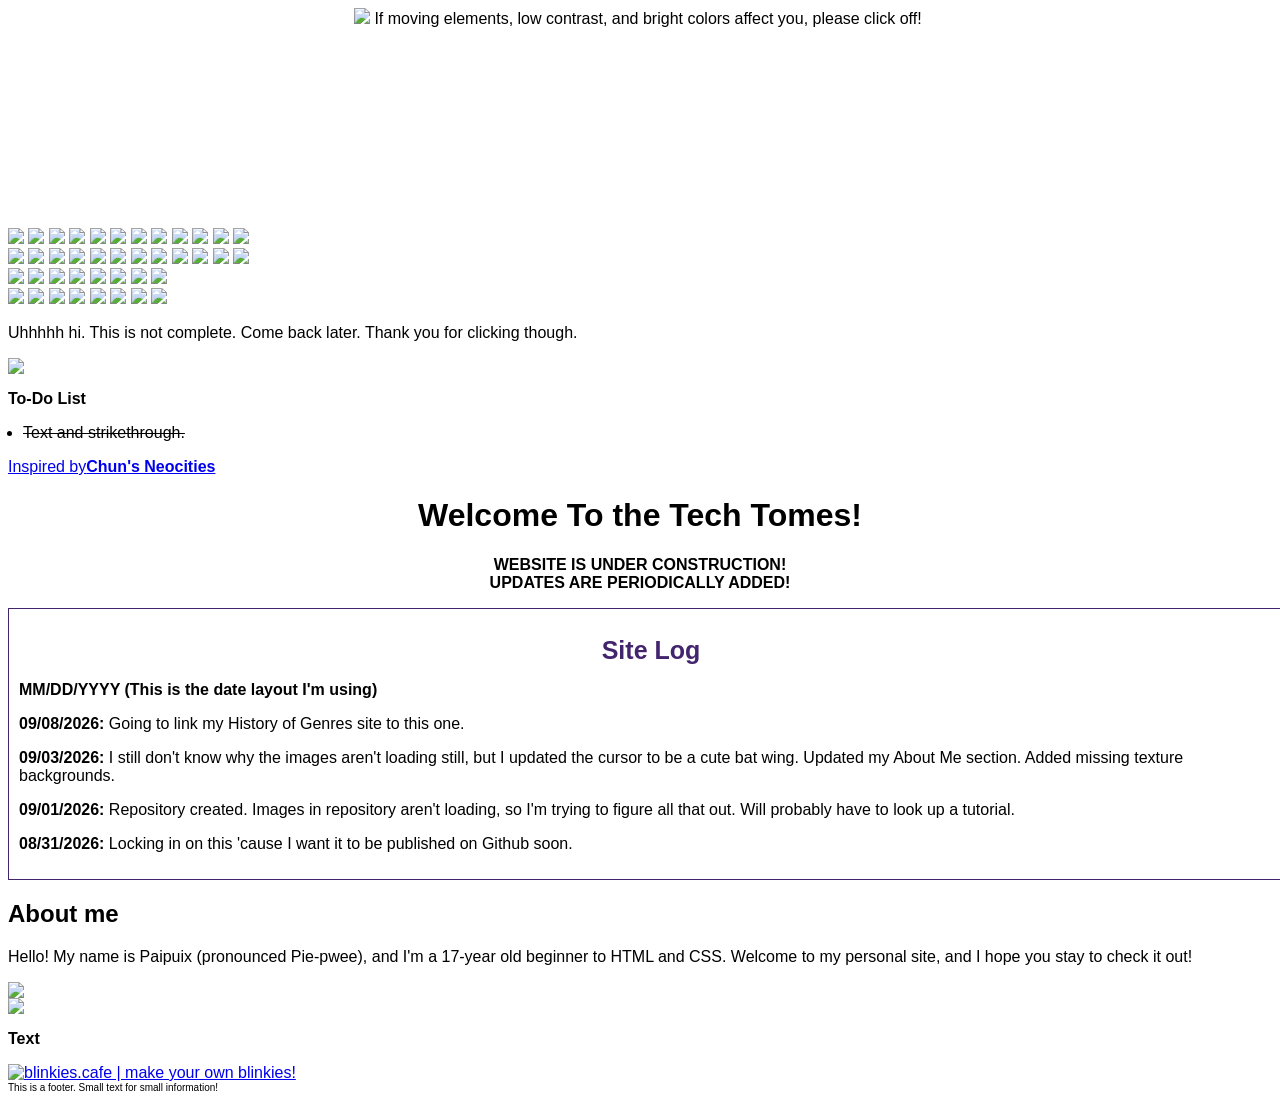
==== Index.html @ 323ea401 "Add files via upload" ====
<!DOCTYPE html>
<html>
<head>
    <meta charset="UTF-8">
    <meta name="viewport" content="width=device-width, initial-scale=1">
    <link rel="stylesheet" href="stylesheet.css">
    <link rel="icon" type="image/gif" href="./assets/pixels/purpleblackbow.avif">
    <title>Tech Tomes</title>
</head>
<body>
<!-- <img src="./assets/stickers/paswg.webp" style="position: fixed; left: 89%; bottom: 0%; z-index: 100; scale: 1;"> -->
<!-- <img src="./assets/stickers/madokahomura.webp" style="position: fixed; left: -13%; bottom: -28%; z-index: 100; scale: .4; transform: scaleX(-1);"> -->
    <div id="container">
        <div id="bigBorder">
            <footer id="topBar" style="text-align: center;"><img src="./assets/pixels/"> If moving elements, low contrast, and bright colors affect you, please click off! <img src=""></footer>
            <div id="headerArea">
                <div id="header" style="height: 200px;"></div>

<!-- DO NOT TOUCH ANYTHING WITHIN THIS BLOCK UNLESS YOU ARE REMOVING OR CHANGING THE IMAGES.
     I SWEAR IF YOU TOUCH ANYTHING ELSE, IT WILL CRUMBLE INTO DUST! -->
     <div class="stampmarquee">
        <div class="stamps">
            <img src="./assets/stamps/bakavocaloids.webp">
            <img src="./assets/stamps/fangs.png">
            <img src="./assets/stamps/ilovekuromi.png">
            <img src="./assets/stamps/kuromibaker.png">
            <img src="./assets/stamps/kuromichecker.png">
            <img src="./assets/stamps/kuromidessert.png">
            <img src="./assets/stamps/mikuface.png">
            <img src="./assets/stamps/mymelodydessert.png">
            <img src="./assets/stamps/pastelrainbow.png">
            <img src="./assets/stamps/sparklestar.png">
            <img src="./assets/stamps/sweets.png">
            <img src="./assets/stamps/sweets2.png">
        </div>
        <div class="stamps">
            <img src="./assets/stamps/bakavocaloids.webp">
            <img src="./assets/stamps/fangs.png">
            <img src="./assets/stamps/ilovekuromi.png">
            <img src="./assets/stamps/kuromibaker.png">
            <img src="./assets/stamps/kuromichecker.png">
            <img src="./assets/stamps/kuromidessert.png">
            <img src="./assets/stamps/mikuface.png">
            <img src="./assets/stamps/mymelodydessert.png">
            <img src="./assets/stamps/pastelrainbow.png">
            <img src="./assets/stamps/sparklestar.png">
            <img src="./assets/stamps/sweets.png">
            <img src="./assets/stamps/sweets2.png">
        </div>
    </div>
    <div class="blinkiemarquee">
        <div class="blinkies">
            <img src="./assets/blinkies/iamthecatsmeow.avif">
                    <img src="./assets/blinkies/ilovecats.avif">
                    <img src="./assets/blinkies/ilovemycomputer.avif">
                    <img src="./assets/blinkies/iloveunicorns.avif">
                    <img src="./assets/blinkies/iwantf.avif">
                    <img src="./assets/blinkies/nightperson.avif">
                    <img src="./assets/blinkies/pastelluvr.avif">
                    <img src="./assets/blinkies/saL.avif">
        </div>
        <div class="blinkies">
            <img src="./assets/blinkies/iamthecatsmeow.avif">
            <img src="./assets/blinkies/ilovecats.avif">
            <img src="./assets/blinkies/ilovemycomputer.avif">
            <img src="./assets/blinkies/iloveunicorns.avif">
            <img src="./assets/blinkies/iwantf.avif">
            <img src="./assets/blinkies/nightperson.avif">
            <img src="./assets/blinkies/pastelluvr.avif">
            <img src="./assets/blinkies/saL.avif">
        </div>
    </div>

        <div id="flex">
            <aside id="leftSidebar" style="margin-right: 0px;">
                <div class="box" style="align-self: center;">
                    <p>Uhhhhh hi. This is not complete. Come back later. Thank you for clicking though.</p>
                </div>
            <img src="./assets/dividers/pinkscrollbar.avif" style="display: block; margin: auto; align-content: center;">
            <div class="box">
                <p><strong>To-Do List</strong></p>
                    <ul style="padding-left: 15px;">
                        <li><s>Text and strikethrough.</s></li>
                    </ul>
            </div>
            <a href="https://chu-chuns.neocities.org/" target="_blank">Inspired by<strong>Chun's Neocities</strong></a>
        </aside>
    <main>
        <h1>Welcome To the Tech Tomes!</h1>
        <p style="text-align: center;"><strong>WEBSITE IS UNDER CONSTRUCTION!<br>UPDATES ARE PERIODICALLY ADDED!</strong></p>

        <!-- Small "Site log" section. -->
        <div id="sitelog" style="height: 250px; width: 100%; border: 1px solid #43256E; padding: 10px; overflow-y: auto;">
            <h1 style="font-size: 25px; text-align: center; color: #43256E">Site Log</h1>
            <p id="logtemplate"><strong>MM/DD/YYYY (This is the date layout I'm using)</strong></p>
            <p class="log"><strong>09/08/2026:</strong> Going to link my History of Genres site to this one.</p>
            <p class="log"><strong>09/03/2026:</strong> I still don't know why the images aren't loading still, but I updated the cursor to be a cute bat wing. Updated my About Me section. Added missing texture backgrounds.</p>
            <p class="log"><strong>09/01/2026:</strong> Repository created. Images in repository aren't loading, so I'm trying to figure all that out. Will probably have to look up a tutorial.</p>
            <p class="log"><strong>08/31/2026:</strong> Locking in on this 'cause I want it to be published on Github soon.</p>
        </div>
        <!-- "Site log" section over. -->
    </main>
<aside id="rightSidebar" style="margin-left: 0px;">
    <h2>About me</h2>
    <!-- <audio controls>
        <source src="audiofile.mp3" type="audio/mpeg">
        <source src="audiofile.ogg" type="audio/ogg">
        Your browser does not support the audio element.
    </audio> -->
    <div class="box">
        <p>Hello! My name is Paipuix (pronounced Pie-pwee), and I'm a 17-year old beginner to HTML and CSS. Welcome to my personal site, and I hope you stay to check it out!</p>
        <img src="./assets/stickers/paswg.webp" style="display: block; margin: auto; align-content: center;">
    </div>
    <!-- Resource: https://www.w3schools.com/csS/css3_image_center.asp -->
    <img src="./assets/dividers/blackcross.avif" style="display: block; margin: auto; align-content: center;">
    <div class="box">
        <p><strong>Text</strong></p>
    </div>
    <a id="BCB" href="https://blinkies.cafe" target="_blank"><img src="https://blinkies.cafe/b/display/blinkiesCafe-badge.gif" alt="blinkies.cafe | make your own blinkies!"></a>
</div>
    <footer style="font-size: 10px;">This is a footer. Small text for small information!</footer>
</aside>
</body>
</html>
---- stylesheet.css ----
html {
    font-family:'Franklin Gothic Medium', 'Arial Narrow', Arial, sans-serif;
}

body {
    background-color: white;
}

h1 {
    text-align: center;
}

p {
    color: black;
}

.genreList ul {
    align-content: center;
    list-style: none;
}

.genreList li {
    display: inline;
}

.genre, #langIcon {
    border-color: black;
    border-radius: 0px;
}

.genre {
    background-image: url('images/eighthnote.webp');
}

.genre:hover {
    transform: scale(110%);
    cursor: pointer;
}

.langIcon {
    cursor: pointer;
}
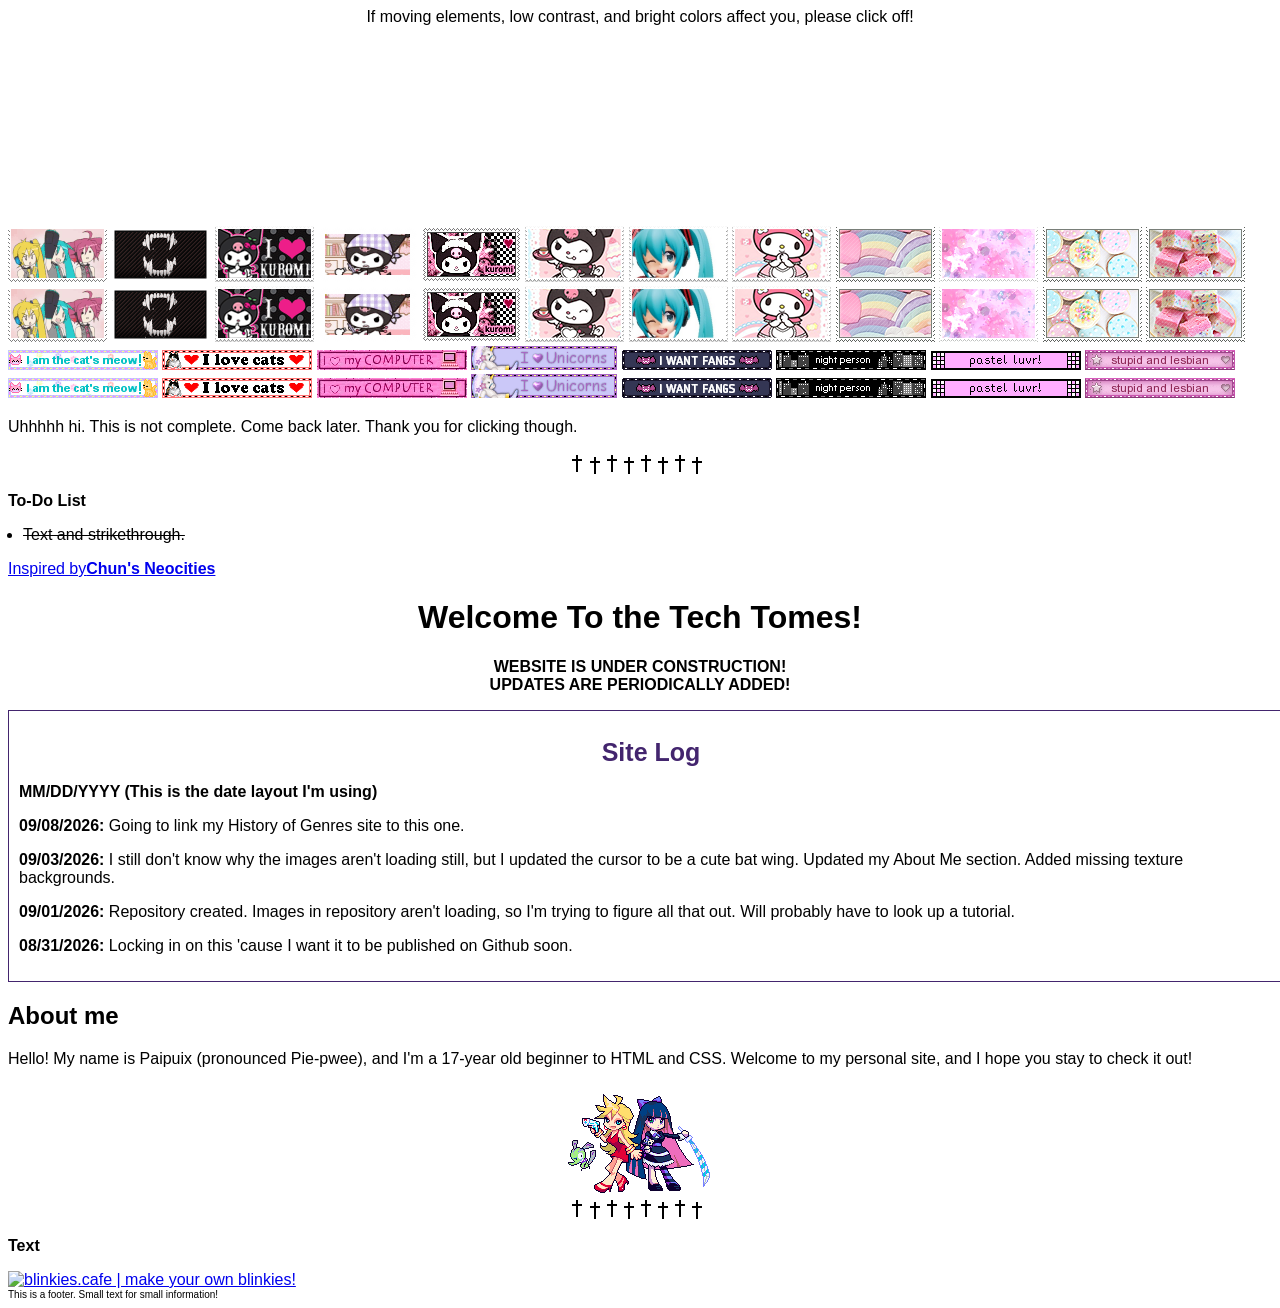
==== commit 1a10150d: "Update Index.html" ====
--- a/Index.html
+++ b/Index.html
@@ -4,79 +4,79 @@
     <meta charset="UTF-8">
     <meta name="viewport" content="width=device-width, initial-scale=1">
     <link rel="stylesheet" href="stylesheet.css">
-    <link rel="icon" type="image/gif" href="./assets/pixels/purpleblackbow.avif">
+    <link rel="icon" type="image/gif" href="assets/pixels/purpleblackbow.avif">
     <title>Tech Tomes</title>
 </head>
 <body>
-<!-- <img src="./assets/stickers/paswg.webp" style="position: fixed; left: 89%; bottom: 0%; z-index: 100; scale: 1;"> -->
-<!-- <img src="./assets/stickers/madokahomura.webp" style="position: fixed; left: -13%; bottom: -28%; z-index: 100; scale: .4; transform: scaleX(-1);"> -->
+    <!-- <img src="assets/stickers/paswg.webp" style="position: fixed; left: 89%; bottom: 0%; z-index: 100; scale: 1;">
+<img src="assets/stickers/madokahomura.webp" style="position: fixed; left: -13%; bottom: -28%; z-index: 100; scale: .4; transform: scaleX(-1);"> -->
     <div id="container">
         <div id="bigBorder">
-            <footer id="topBar" style="text-align: center;"><img src="./assets/pixels/"> If moving elements, low contrast, and bright colors affect you, please click off! <img src=""></footer>
+            <footer id="topBar" style="text-align: center;">If moving elements, low contrast, and bright colors affect you, please click off!</footer>
             <div id="headerArea">
                 <div id="header" style="height: 200px;"></div>
 
 <!-- DO NOT TOUCH ANYTHING WITHIN THIS BLOCK UNLESS YOU ARE REMOVING OR CHANGING THE IMAGES.
      I SWEAR IF YOU TOUCH ANYTHING ELSE, IT WILL CRUMBLE INTO DUST! -->
      <div class="stampmarquee">
-        <div class="stamps">
-            <img src="./assets/stamps/bakavocaloids.webp">
-            <img src="./assets/stamps/fangs.png">
-            <img src="./assets/stamps/ilovekuromi.png">
-            <img src="./assets/stamps/kuromibaker.png">
-            <img src="./assets/stamps/kuromichecker.png">
-            <img src="./assets/stamps/kuromidessert.png">
-            <img src="./assets/stamps/mikuface.png">
-            <img src="./assets/stamps/mymelodydessert.png">
-            <img src="./assets/stamps/pastelrainbow.png">
-            <img src="./assets/stamps/sparklestar.png">
-            <img src="./assets/stamps/sweets.png">
-            <img src="./assets/stamps/sweets2.png">
+                <div class="stamps">
+                    <img src="assets/stamps/bakavocaloids.webp">
+                    <img src="assets/stamps/fangs.webp">
+                    <img src="assets/stamps/ilovekuromi.webp">
+                    <img src="assets/stamps/kuromibaker.webp">
+                    <img src="assets/stamps/kuromichecker.webp">
+                    <img src="assets/stamps/kuromidessert.webp">
+                    <img src="assets/stamps/mikuface.webp">
+                    <img src="assets/stamps/mymelodydessert.webp">
+                    <img src="assets/stamps/pastelrainbow.webp">
+                    <img src="assets/stamps/sparklestar.webp">
+                    <img src="assets/stamps/sweets.webp">
+                    <img src="assets/stamps/sweets2.webp">
+                </div>
+                <div class="stamps">
+                    <img src="assets/stamps/bakavocaloids.webp">
+                    <img src="assets/stamps/fangs.webp">
+                    <img src="assets/stamps/ilovekuromi.webp">
+                    <img src="assets/stamps/kuromibaker.webp">
+                    <img src="assets/stamps/kuromichecker.webp">
+                    <img src="assets/stamps/kuromidessert.webp">
+                    <img src="assets/stamps/mikuface.webp">
+                    <img src="assets/stamps/mymelodydessert.webp">
+                    <img src="assets/stamps/pastelrainbow.webp">
+                    <img src="assets/stamps/sparklestar.webp">
+                    <img src="assets/stamps/sweets.webp">
+                    <img src="assets/stamps/sweets2.webp">
+                </div>
+            </div>
+            <div class="blinkiemarquee">
+                <div class="blinkies">
+                    <img src="assets/blinkies/iamthecatsmeow.avif">
+                    <img src="assets/blinkies/ilovecats.avif">
+                    <img src="assets/blinkies/ilovemycomputer.avif">
+                    <img src="assets/blinkies/iloveunicorns.avif">
+                    <img src="assets/blinkies/iwantf.avif">
+                    <img src="assets/blinkies/nightperson.avif">
+                    <img src="assets/blinkies/pastelluvr.avif">
+                    <img src="assets/blinkies/saL.avif">
+                </div>
+                <div class="blinkies">
+                    <img src="assets/blinkies/iamthecatsmeow.avif">
+                    <img src="assets/blinkies/ilovecats.avif">
+                    <img src="assets/blinkies/ilovemycomputer.avif">
+                    <img src="assets/blinkies/iloveunicorns.avif">
+                    <img src="assets/blinkies/iwantf.avif">
+                    <img src="assets/blinkies/nightperson.avif">
+                    <img src="assets/blinkies/pastelluvr.avif">
+                    <img src="assets/blinkies/saL.avif">
+                </div>
         </div>
-        <div class="stamps">
-            <img src="./assets/stamps/bakavocaloids.webp">
-            <img src="./assets/stamps/fangs.png">
-            <img src="./assets/stamps/ilovekuromi.png">
-            <img src="./assets/stamps/kuromibaker.png">
-            <img src="./assets/stamps/kuromichecker.png">
-            <img src="./assets/stamps/kuromidessert.png">
-            <img src="./assets/stamps/mikuface.png">
-            <img src="./assets/stamps/mymelodydessert.png">
-            <img src="./assets/stamps/pastelrainbow.png">
-            <img src="./assets/stamps/sparklestar.png">
-            <img src="./assets/stamps/sweets.png">
-            <img src="./assets/stamps/sweets2.png">
-        </div>
-    </div>
-    <div class="blinkiemarquee">
-        <div class="blinkies">
-            <img src="./assets/blinkies/iamthecatsmeow.avif">
-                    <img src="./assets/blinkies/ilovecats.avif">
-                    <img src="./assets/blinkies/ilovemycomputer.avif">
-                    <img src="./assets/blinkies/iloveunicorns.avif">
-                    <img src="./assets/blinkies/iwantf.avif">
-                    <img src="./assets/blinkies/nightperson.avif">
-                    <img src="./assets/blinkies/pastelluvr.avif">
-                    <img src="./assets/blinkies/saL.avif">
-        </div>
-        <div class="blinkies">
-            <img src="./assets/blinkies/iamthecatsmeow.avif">
-            <img src="./assets/blinkies/ilovecats.avif">
-            <img src="./assets/blinkies/ilovemycomputer.avif">
-            <img src="./assets/blinkies/iloveunicorns.avif">
-            <img src="./assets/blinkies/iwantf.avif">
-            <img src="./assets/blinkies/nightperson.avif">
-            <img src="./assets/blinkies/pastelluvr.avif">
-            <img src="./assets/blinkies/saL.avif">
-        </div>
-    </div>
 
         <div id="flex">
             <aside id="leftSidebar" style="margin-right: 0px;">
                 <div class="box" style="align-self: center;">
                     <p>Uhhhhh hi. This is not complete. Come back later. Thank you for clicking though.</p>
                 </div>
-            <img src="./assets/dividers/pinkscrollbar.avif" style="display: block; margin: auto; align-content: center;">
+            <img src="assets/dividers/blackcross.avif" style="display: block; margin: auto; align-content: center;">
             <div class="box">
                 <p><strong>To-Do List</strong></p>
                     <ul style="padding-left: 15px;">
@@ -109,10 +109,10 @@
     </audio> -->
     <div class="box">
         <p>Hello! My name is Paipuix (pronounced Pie-pwee), and I'm a 17-year old beginner to HTML and CSS. Welcome to my personal site, and I hope you stay to check it out!</p>
-        <img src="./assets/stickers/paswg.webp" style="display: block; margin: auto; align-content: center;">
+        <img src="assets/stickers/paswg.webp" style="display: block; margin: auto; align-content: center;">
     </div>
     <!-- Resource: https://www.w3schools.com/csS/css3_image_center.asp -->
-    <img src="./assets/dividers/blackcross.avif" style="display: block; margin: auto; align-content: center;">
+    <img src="assets/dividers/blackcross.avif" style="display: block; margin: auto; align-content: center;">
     <div class="box">
         <p><strong>Text</strong></p>
     </div>
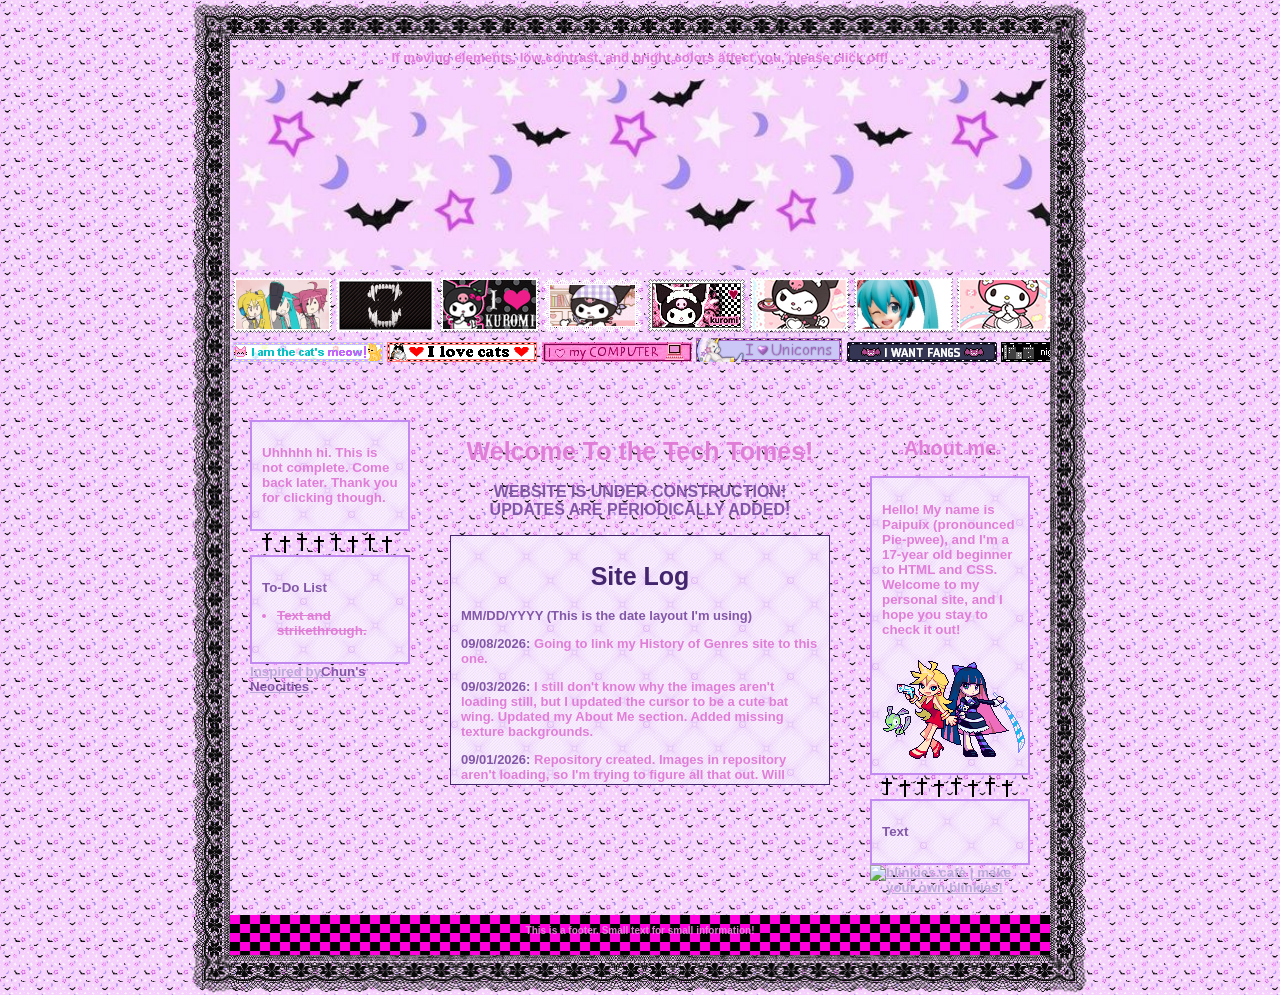
==== commit 8c1a1687: "Update Index.html" ====
--- a/Index.html
+++ b/Index.html
@@ -32,6 +32,8 @@
                     <img src="assets/stamps/sparklestar.webp">
                     <img src="assets/stamps/sweets.webp">
                     <img src="assets/stamps/sweets2.webp">
+                    <img src="assets/stamps/blackpinkwhiteskull.webp">
+                    <img src="assets/stamps/bwbats.webp">
                 </div>
                 <div class="stamps">
                     <img src="assets/stamps/bakavocaloids.webp">
@@ -46,6 +48,8 @@
                     <img src="assets/stamps/sparklestar.webp">
                     <img src="assets/stamps/sweets.webp">
                     <img src="assets/stamps/sweets2.webp">
+                    <img src="assets/stamps/blackpinkwhiteskull.webp">
+                    <img src="assets/stamps/bwbats.webp">
                 </div>
             </div>
             <div class="blinkiemarquee">
--- a/stylesheet.css
+++ b/stylesheet.css
@@ -1,42 +1,336 @@
-html {
-    font-family:'Franklin Gothic Medium', 'Arial Narrow', Arial, sans-serif;
+/* Fonts */
+    
+:root {
+    --header-image: url("assets/wallpaper/pink1.png");
+    --body-bg-image: url("assets/wallpaper/pink1.tilever.png");
+/* Colors */
+    --content: #43256E;
+    --list-style-image: url("assets/pixels/batwingL.gif");
+}
+
+/* Custom scrollbar: https://www.w3schools.com/howto/howto_css_custom_scrollbar.asp. */
+/* Width */
+::-webkit-scrollbar {
+    width: 14px;
+}
+
+/* Track */
+::-webkit-scrollbar-track {
+    box-shadow: inset 0 0 5px #c289f0; 
+    border-radius: 10px;
+}
+
+/* Handle */
+::-webkit-scrollbar-thumb {
+    background: #5e4e8c;
+    border: 1.5px solid #43256E;
+    border-radius: 3px;
+    box-shadow: inset 0 -1px 1px #fff, inset 0 1px 1px #fff;
+}
+
+/* Handle on hover */
+::-webkit-scrollbar-thumb:hover {
+    background: #43256E;
+    border: 1.5px solid #5e4e8c;
+    border-radius: 3px;
+    box-shadow: inset 0 -1px 1px #fff, inset 0 1px 1px #fff;
+}
+
+/*Highlight color in the general page. */
+::selection {
+  background-color: #151C1A;
+  color: #d9b9f6;
+}
+
+/* Custom Cursor when hovering (:hover) overing a link (a). */
+a:hover {
+    cursor: url("assets/cursors/batwingR.cur") 0 16, auto;
+}
+
+a {
+    color: #bbabd8;
+}
+
+/* Highlight color when hovering (:hover) overing a link (a). */
+a::selection {
+    color: #c289f0;
+}
+
+a:hover {
+    color: #43256E;
+}
+
+a:visited {
+    color: #bbabd8;
 }
 
 body {
-    background-color: white;
+    font-family: 'Nunito', sans-serif;
+    margin: 0;
+    /* background-color: #c289f0; */
+/* You can delete the line below if you'd prefer to not use an image */
+    background-size: 65px;
+    color: #fceaff;
+    background-image: var(--body-bg-image);
+    background-repeat: repeat;
+    /* Custom Cursor in the general page. */
+    cursor: url("assets/cursors/batwingR.cur") 0 16, auto;
+}
+
+* {
+    box-sizing: border-box;
+}
+
+/* CSS for extras */
+#topBar {
+    background-image: url("assets/wallpapers/purplepaddingbg.jpg");
+    width: 100%;
+    height: 30px;
+    padding: 10px;
+    font-size: smaller;
+}
+
+/* The "container" is what wraps your entire website. */
+/* If you want something (like the header) to be Wider than
+   the other elements, you will need to move that div outside
+   of the container. */
+#container {
+    max-width: 900px;
+/* This is the width of your layout! */
+/* If you change the above value, scroll to the bottom
+   and change the media query according to the comment! */
+    margin: 0 auto;
+/* This centers the entire page. */
+    color: #e07ed7;
+    font-weight: bold;
+}
+
+/* The area below is for all links on your page
+   EXCEPT for the navigation. */
+
+#bigBorder {
+    border: 40px solid rgba(255, 255, 255, 0);
+    border-image: url("assets/borders/blacklace.png") 85 round;
+}
+
+#header {
+    width: 100%;
+    background-color: #5e4e8c;
+/* Header color here! */
+    height: 150px;
+/* This is only for a background image! */
+/* If you want to put assets IN the header, 
+   you can add them directly to the <div id="header"></div> element! */
+    background-image: var(--header-image);
+    background-size: 100%;
+}
+
+/* Resource: https://bennadel.github.io/JavaScript-Demos/demos/marquee-animations/. */
+/* Stamp Marquee */
+
+.stampmarquee {
+    background-image: url("assets/wallpapers/purplepaddingbg.jpg");
+    display: flex ;
+    overflow: hidden ;
+    white-space: nowrap ;
+    width: 100%;
+    height: 65px;
+}
+
+.stampmarquee:hover{
+    animation-play-state: paused;
+}
+
+.stamps {
+    animation-duration: 15s;
+    animation-iteration-count: infinite;
+    animation-name: stampanimation;
+    animation-timing-function: linear;
+    padding: 3px 3px 3px 3px;
+}
+
+@keyframes stampanimation {
+	from {
+		transform: translateX( 0% );
+	}
+	to {
+		transform: translateX( -100% );
+	}
+}
+
+/* Blinkie Marquee */
+.blinkiemarquee {
+    background-image: url("assets/wallpapers/purplepaddingbg.jpg");
+    display: flex ;
+    overflow: hidden ;
+    white-space: nowrap ;
+    width: 100%;
+    height: 65px;
+}
+
+.blinkiemarquee:hover{
+    animation-play-state: paused;
+}
+
+.blinkies {
+    animation-duration: 15s;
+    animation-iteration-count: infinite;
+    animation-name: blinkieanimation;
+    animation-timing-function: linear;
+    padding: 3px 3px 3px 3px;
+}
+
+@keyframes blinkieanimation {
+	from {
+		transform: translateX( 0% );
+	}
+	to {
+		transform: translateX( -100% );
+	}
+}
+/* BOTH of the marquee items are going to be translating left at the same time.
+   And, once each of them has translated to -100%, they will both snap back into
+   place, making it seem as if they are continuously scrolling. */
+
+/* Tone down the animation to avoid vestibular motion triggers. */
+@media (prefers-reduced-motion: reduce) {
+  .animation {
+    animation: dissolve 4s linear infinite both;
+    text-decoration: overline;
+  }
+}
+
+#flex {
+    display: flex;
+}
+
+#leftSidebar {
+    background-image: url("assets/wallpapers/pink1tilever.png");
+    width: 200px;
+    padding: 20px;
+    font-size: smaller;
+/* this makes the sidebar text slightly smaller */
+}
+
+/* ul {
+    list-style-image: var(--list-style-image);
+} */
+
+/* this is the color of the main content area,
+   between the sidebars! */
+main {
+    /* background-image: url("assets/wallpapers/pink1tilever.png"); */
+    flex: 1;
+    padding: 20px;
+    order: 2;
+}
+
+#rightSidebar {
+    background-image: url("assets/wallpapers/pink1tilever.png");
+    width: 200px;
+    padding: 20px;
+    font-size: smaller;
+    
+/* this makes the sidebar text slightly smaller */
+}
+
+/* what's this "order" stuff about??
+   allow me to explain!
+   if you're using both sidebars, the "order" value
+   tells the CSS the order in which to display them.
+   left sidebar is 1, content is 2, and right sidebar is 3! */
+   
+#leftSidebar {
+    order: 1;
+}
+
+#rightSidebar {
+    order: 3;
+}
+
+footer {
+    background-image: url("assets/wallpaper/MT.png");
+/* background color for footer */
+    width: 100%;
+    height: 40px;
+    padding: 10px;
+    text-align: center;
+/* this centers the footer text */
 }
 
 h1 {
+    font-size: 25px;
     text-align: center;
 }
 
-p {
-    color: black;
-}
-
-.genreList ul {
-    align-content: center;
-    list-style: none;
-}
-
-.genreList li {
-    display: inline;
-}
-
-.genre, #langIcon {
-    border-color: black;
-    border-radius: 0px;
-}
-
-.genre {
-    background-image: url('images/eighthnote.webp');
-}
-
-.genre:hover {
-    transform: scale(110%);
-    cursor: pointer;
-}
-
-.langIcon {
-    cursor: pointer;
-}+h1, h2, h3 {
+    font-family: "Cloister Black", "Blackletter", "Emilys Candy", Arial, Helvetica, sans-serif;
+    color: #ff6fc4 #ffcfee;
+    text-align: center;
+}
+
+strong {
+/* this styles bold text */
+    color: #8357a8;
+}
+
+/* this is just a cool box, it's the darker colored one */
+.box {
+    height: auto;
+    width: auto;
+    background-image: url("assets/wallpaper/purplepaddingbg.jpg");
+    padding: 10px;
+    border: 2px solid #c289f0;
+    display: block;
+}
+
+
+/* BELOW THIS POINT IS MEDIA QUERY */
+/* so you wanna change the width of your page? 
+   by default, the container width is 900px.
+   in order to keep things responsive, take your new height,
+   and then subtrack it by 100. use this new number as the 
+   "max-width" value below */
+
+@media only screen and (max-width: 900px) {
+    #flex {
+        flex-wrap: wrap;
+    }
+
+aside {
+    width: 100%;
+    width: 400px;
+    padding: 3px;
+    font-size: 18px;
+    float: left;
+    border-width: 8px;
+}
+
+/* The order of the items is adjusted here for responsiveness!
+   Since the sidebars would be too small on a mobile device.
+   Feel free to play around with the order! */
+    main {
+        order: 1;
+    }
+
+    #leftSidebar {
+        order: 2;
+    }
+
+    #rightSidebar {
+        order: 3;
+    }
+
+    #navbar ul {
+        flex-wrap: wrap;
+    }
+}
+
+#sitelog {
+    font-size: 13px;
+    background-image: url("assets/wallpaper/purplepaddingbg.jpg");
+}
+
+#BCB {
+    margin-top: 25px;
+}
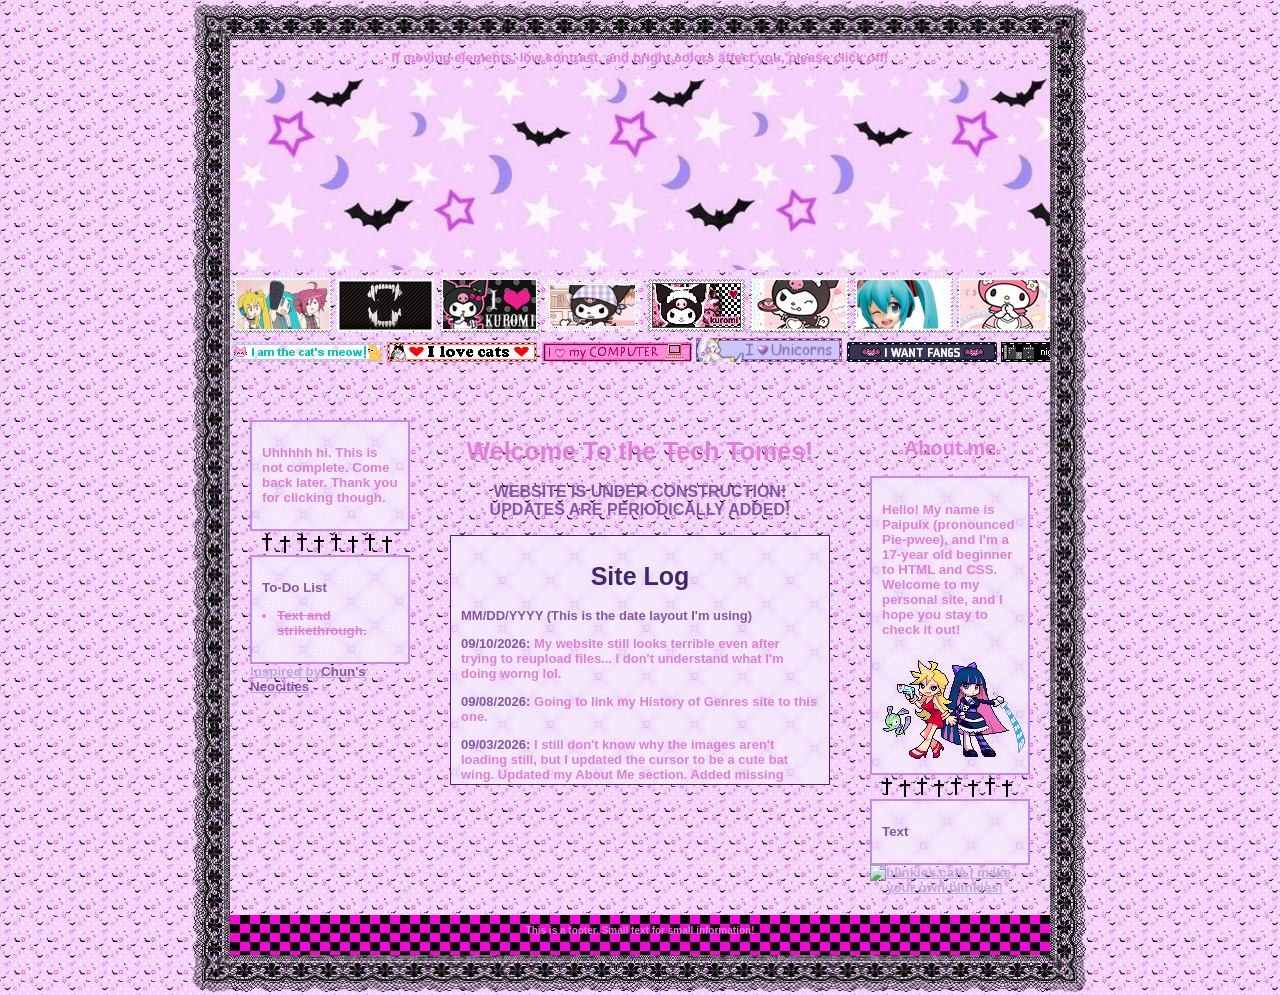
==== commit 2025ecc7: "Update Index.html" ====
--- a/Index.html
+++ b/Index.html
@@ -97,6 +97,7 @@
         <div id="sitelog" style="height: 250px; width: 100%; border: 1px solid #43256E; padding: 10px; overflow-y: auto;">
             <h1 style="font-size: 25px; text-align: center; color: #43256E">Site Log</h1>
             <p id="logtemplate"><strong>MM/DD/YYYY (This is the date layout I'm using)</strong></p>
+            <p class="log"><strong>09/10/2026:</strong> My website still looks terrible even after trying to reupload files... I don't understand what I'm doing worng lol.</p>
             <p class="log"><strong>09/08/2026:</strong> Going to link my History of Genres site to this one.</p>
             <p class="log"><strong>09/03/2026:</strong> I still don't know why the images aren't loading still, but I updated the cursor to be a cute bat wing. Updated my About Me section. Added missing texture backgrounds.</p>
             <p class="log"><strong>09/01/2026:</strong> Repository created. Images in repository aren't loading, so I'm trying to figure all that out. Will probably have to look up a tutorial.</p>
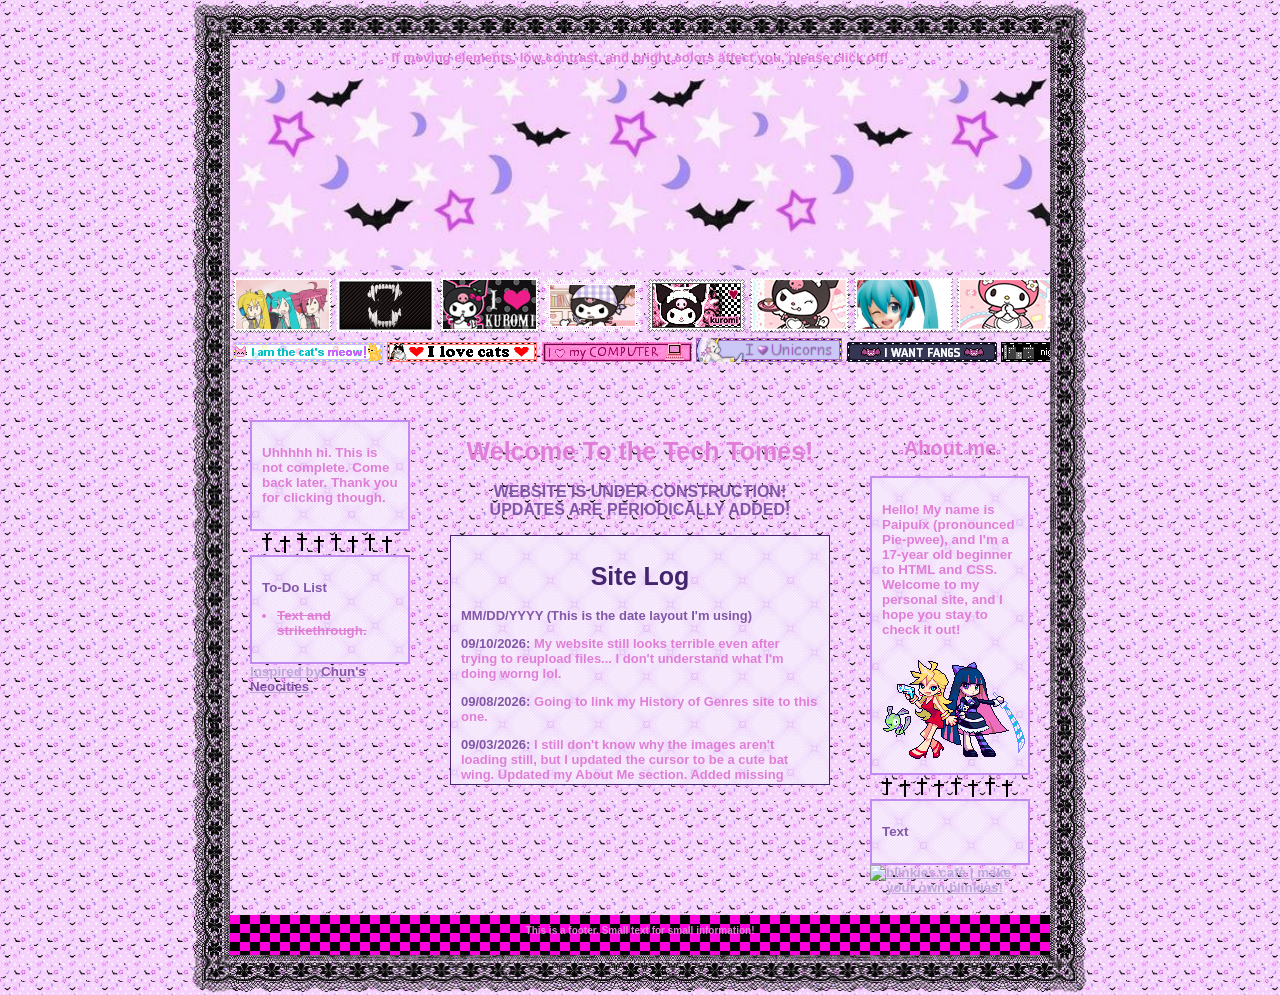
==== commit 0f9513b8: "Update Index.html" ====
--- a/Index.html
+++ b/Index.html
@@ -7,123 +7,120 @@
     <link rel="icon" type="image/gif" href="assets/pixels/purpleblackbow.avif">
     <title>Tech Tomes</title>
 </head>
-<body>
-    <!-- <img src="assets/stickers/paswg.webp" style="position: fixed; left: 89%; bottom: 0%; z-index: 100; scale: 1;">
+    <body>
+        <!-- <img src="assets/stickers/paswg.webp" style="position: fixed; left: 89%; bottom: 0%; z-index: 100; scale: 1;">
 <img src="assets/stickers/madokahomura.webp" style="position: fixed; left: -13%; bottom: -28%; z-index: 100; scale: .4; transform: scaleX(-1);"> -->
-    <div id="container">
-        <div id="bigBorder">
-            <footer id="topBar" style="text-align: center;">If moving elements, low contrast, and bright colors affect you, please click off!</footer>
-            <div id="headerArea">
-                <div id="header" style="height: 200px;"></div>
+        <div id="container">
+            <div id="bigBorder">
+                <footer id="topBar" style="text-align: center;">If moving elements, low contrast, and bright colors affect you, please click off!</footer>
+                <div id="headerArea">
+                    <div id="header" style="height: 200px;"></div>
 
 <!-- DO NOT TOUCH ANYTHING WITHIN THIS BLOCK UNLESS YOU ARE REMOVING OR CHANGING THE IMAGES.
-     I SWEAR IF YOU TOUCH ANYTHING ELSE, IT WILL CRUMBLE INTO DUST! -->
-     <div class="stampmarquee">
-                <div class="stamps">
-                    <img src="assets/stamps/bakavocaloids.webp">
-                    <img src="assets/stamps/fangs.webp">
-                    <img src="assets/stamps/ilovekuromi.webp">
-                    <img src="assets/stamps/kuromibaker.webp">
-                    <img src="assets/stamps/kuromichecker.webp">
-                    <img src="assets/stamps/kuromidessert.webp">
-                    <img src="assets/stamps/mikuface.webp">
-                    <img src="assets/stamps/mymelodydessert.webp">
-                    <img src="assets/stamps/pastelrainbow.webp">
-                    <img src="assets/stamps/sparklestar.webp">
-                    <img src="assets/stamps/sweets.webp">
-                    <img src="assets/stamps/sweets2.webp">
-                    <img src="assets/stamps/blackpinkwhiteskull.webp">
-                    <img src="assets/stamps/bwbats.webp">
-                </div>
-                <div class="stamps">
-                    <img src="assets/stamps/bakavocaloids.webp">
-                    <img src="assets/stamps/fangs.webp">
-                    <img src="assets/stamps/ilovekuromi.webp">
-                    <img src="assets/stamps/kuromibaker.webp">
-                    <img src="assets/stamps/kuromichecker.webp">
-                    <img src="assets/stamps/kuromidessert.webp">
-                    <img src="assets/stamps/mikuface.webp">
-                    <img src="assets/stamps/mymelodydessert.webp">
-                    <img src="assets/stamps/pastelrainbow.webp">
-                    <img src="assets/stamps/sparklestar.webp">
-                    <img src="assets/stamps/sweets.webp">
-                    <img src="assets/stamps/sweets2.webp">
-                    <img src="assets/stamps/blackpinkwhiteskull.webp">
-                    <img src="assets/stamps/bwbats.webp">
-                </div>
+         I SWEAR IF YOU TOUCH ANYTHING ELSE, IT WILL CRUMBLE INTO DUST! -->
+         <div class="stampmarquee">
+            <div class="stamps">
+                <img src="assets/stamps/bakavocaloids.webp">
+                <img src="assets/stamps/fangs.webp">
+                <img src="assets/stamps/ilovekuromi.webp">
+                <img src="assets/stamps/kuromibaker.webp">
+                <img src="assets/stamps/kuromichecker.webp">
+                <img src="assets/stamps/kuromidessert.webp">
+                <img src="assets/stamps/mikuface.webp">
+                <img src="assets/stamps/mymelodydessert.webp">
+                <img src="assets/stamps/pastelrainbow.webp">
+                <img src="assets/stamps/sparklestar.webp">
+                <img src="assets/stamps/sweets.webp">
+                <img src="assets/stamps/sweets2.webp">
+                <img src="assets/stamps/blackpinkwhiteskull.webp">
+                <img src="assets/stamps/bwbats.webp">
             </div>
-            <div class="blinkiemarquee">
-                <div class="blinkies">
-                    <img src="assets/blinkies/iamthecatsmeow.avif">
-                    <img src="assets/blinkies/ilovecats.avif">
-                    <img src="assets/blinkies/ilovemycomputer.avif">
-                    <img src="assets/blinkies/iloveunicorns.avif">
-                    <img src="assets/blinkies/iwantf.avif">
-                    <img src="assets/blinkies/nightperson.avif">
-                    <img src="assets/blinkies/pastelluvr.avif">
-                    <img src="assets/blinkies/saL.avif">
-                </div>
-                <div class="blinkies">
-                    <img src="assets/blinkies/iamthecatsmeow.avif">
-                    <img src="assets/blinkies/ilovecats.avif">
-                    <img src="assets/blinkies/ilovemycomputer.avif">
-                    <img src="assets/blinkies/iloveunicorns.avif">
-                    <img src="assets/blinkies/iwantf.avif">
-                    <img src="assets/blinkies/nightperson.avif">
-                    <img src="assets/blinkies/pastelluvr.avif">
-                    <img src="assets/blinkies/saL.avif">
-                </div>
+            <div class="stamps">
+                <img src="assets/stamps/bakavocaloids.webp">
+                <img src="assets/stamps/fangs.webp">
+                <img src="assets/stamps/ilovekuromi.webp">
+                <img src="assets/stamps/kuromibaker.webp">
+                <img src="assets/stamps/kuromichecker.webp">
+                <img src="assets/stamps/kuromidessert.webp">
+                <img src="assets/stamps/mikuface.webp">
+                <img src="assets/stamps/mymelodydessert.webp">
+                <img src="assets/stamps/pastelrainbow.webp">
+                <img src="assets/stamps/sparklestar.webp">
+                <img src="assets/stamps/sweets.webp">
+                <img src="assets/stamps/sweets2.webp">
+                <img src="assets/stamps/blackpinkwhiteskull.webp">
+                <img src="assets/stamps/bwbats.webp">
+            </div>
         </div>
-
+        <div class="blinkiemarquee">
+            <div class="blinkies">
+                <img src="assets/blinkies/iamthecatsmeow.avif">
+                <img src="assets/blinkies/ilovecats.avif">
+                <img src="assets/blinkies/ilovemycomputer.avif">
+                <img src="assets/blinkies/iloveunicorns.avif">
+                <img src="assets/blinkies/iwantf.avif">
+                <img src="assets/blinkies/nightperson.avif">
+                <img src="assets/blinkies/pastelluvr.avif">
+                <img src="assets/blinkies/saL.avif">
+            </div>
+            <div class="blinkies">
+                <img src="assets/blinkies/iamthecatsmeow.avif">
+                <img src="assets/blinkies/ilovecats.avif">
+                <img src="assets/blinkies/ilovemycomputer.avif">
+                <img src="assets/blinkies/iloveunicorns.avif">
+                <img src="assets/blinkies/iwantf.avif">
+                <img src="assets/blinkies/nightperson.avif">
+                <img src="assets/blinkies/pastelluvr.avif">
+                <img src="assets/blinkies/saL.avif">
+            </div>
+        </div>
         <div id="flex">
             <aside id="leftSidebar" style="margin-right: 0px;">
                 <div class="box" style="align-self: center;">
                     <p>Uhhhhh hi. This is not complete. Come back later. Thank you for clicking though.</p>
                 </div>
-            <img src="assets/dividers/blackcross.avif" style="display: block; margin: auto; align-content: center;">
-            <div class="box">
-                <p><strong>To-Do List</strong></p>
+                <img src="assets/dividers/blackcross.avif" style="display: block; margin: auto; align-content: center;">
+                <div class="box">
+                    <p><strong>To-Do List</strong></p>
                     <ul style="padding-left: 15px;">
                         <li><s>Text and strikethrough.</s></li>
                     </ul>
+                    </div>
+                <a href="https://chu-chuns.neocities.org/" target="_blank">Inspired by<strong>Chun's Neocities</strong></a>
+            </aside>
+        <main>
+            <h1>Welcome To the Tech Tomes!</h1>
+            <p style="text-align: center;"><strong>WEBSITE IS UNDER CONSTRUCTION!<br>UPDATES ARE PERIODICALLY ADDED!</strong></p>
+
+            <!-- Site Log -->
+            <div id="sitelog" style="height: 250px; width: 100%; border: 1px solid #43256E; padding: 10px; overflow-y: auto;">
+                <h1 style="font-size: 25px; text-align: center; color: #43256E">Site Log</h1>
+                <p id="logtemplate"><strong>MM/DD/YYYY (This is the date layout I'm using)</strong></p>
+                <p class="log"><strong>09/10/2026:</strong> My website still looks terrible even after trying to reupload files... I don't understand what I'm doing worng lol.</p>
+                <p class="log"><strong>09/08/2026:</strong> Going to link my History of Genres site to this one.</p>
+                <p class="log"><strong>09/03/2026:</strong> I still don't know why the images aren't loading still, but I updated the cursor to be a cute bat wing. Updated my About Me section. Added missing texture backgrounds.</p>
+                <p class="log"><strong>09/01/2026:</strong> Repository created. Images in repository aren't loading, so I'm trying to figure all that out. Will probably have to look up a tutorial.</p>
+                <p class="log"><strong>08/31/2026:</strong> Locking in on this 'cause I want it to be published on Github soon.</p>
             </div>
-            <a href="https://chu-chuns.neocities.org/" target="_blank">Inspired by<strong>Chun's Neocities</strong></a>
-        </aside>
-    <main>
-        <h1>Welcome To the Tech Tomes!</h1>
-        <p style="text-align: center;"><strong>WEBSITE IS UNDER CONSTRUCTION!<br>UPDATES ARE PERIODICALLY ADDED!</strong></p>
-
-        <!-- Small "Site log" section. -->
-        <div id="sitelog" style="height: 250px; width: 100%; border: 1px solid #43256E; padding: 10px; overflow-y: auto;">
-            <h1 style="font-size: 25px; text-align: center; color: #43256E">Site Log</h1>
-            <p id="logtemplate"><strong>MM/DD/YYYY (This is the date layout I'm using)</strong></p>
-            <p class="log"><strong>09/10/2026:</strong> My website still looks terrible even after trying to reupload files... I don't understand what I'm doing worng lol.</p>
-            <p class="log"><strong>09/08/2026:</strong> Going to link my History of Genres site to this one.</p>
-            <p class="log"><strong>09/03/2026:</strong> I still don't know why the images aren't loading still, but I updated the cursor to be a cute bat wing. Updated my About Me section. Added missing texture backgrounds.</p>
-            <p class="log"><strong>09/01/2026:</strong> Repository created. Images in repository aren't loading, so I'm trying to figure all that out. Will probably have to look up a tutorial.</p>
-            <p class="log"><strong>08/31/2026:</strong> Locking in on this 'cause I want it to be published on Github soon.</p>
+                <!-- Site log -->
+        </main>
+            <aside id="rightSidebar" style="margin-left: 0px;">
+                <h2>About me</h2>
+                <div class="box">
+                    <p>Hello! My name is Paipuix (pronounced Pie-pwee), and I'm a 17-year old beginner to HTML and CSS. Welcome to my personal site, and I hope you stay to check it out!</p>
+                    <img src="assets/stickers/paswg.webp" style="display: block; margin: auto; align-content: center;">
+                </div>
+        <!-- Resource: https://www.w3schools.com/csS/css3_image_center.asp -->
+                <img src="assets/dividers/blackcross.avif" style="display: block; margin: auto; align-content: center;">
+                <div class="box">
+                    <p><strong>Text</strong></p>
+                </div>
+            <a id="BCB" href="https://blinkies.cafe" target="_blank"><img src="https://blinkies.cafe/b/display/blinkiesCafe-badge.gif" alt="blinkies.cafe | make your own blinkies!"></a>
+            </div>
+            <footer style="font-size: 10px;">This is a footer. Small text for small information!</footer>   
+            </aside>
         </div>
-        <!-- "Site log" section over. -->
-    </main>
-<aside id="rightSidebar" style="margin-left: 0px;">
-    <h2>About me</h2>
-    <!-- <audio controls>
-        <source src="audiofile.mp3" type="audio/mpeg">
-        <source src="audiofile.ogg" type="audio/ogg">
-        Your browser does not support the audio element.
-    </audio> -->
-    <div class="box">
-        <p>Hello! My name is Paipuix (pronounced Pie-pwee), and I'm a 17-year old beginner to HTML and CSS. Welcome to my personal site, and I hope you stay to check it out!</p>
-        <img src="assets/stickers/paswg.webp" style="display: block; margin: auto; align-content: center;">
     </div>
-    <!-- Resource: https://www.w3schools.com/csS/css3_image_center.asp -->
-    <img src="assets/dividers/blackcross.avif" style="display: block; margin: auto; align-content: center;">
-    <div class="box">
-        <p><strong>Text</strong></p>
-    </div>
-    <a id="BCB" href="https://blinkies.cafe" target="_blank"><img src="https://blinkies.cafe/b/display/blinkiesCafe-badge.gif" alt="blinkies.cafe | make your own blinkies!"></a>
 </div>
-    <footer style="font-size: 10px;">This is a footer. Small text for small information!</footer>
-</aside>
 </body>
 </html>
